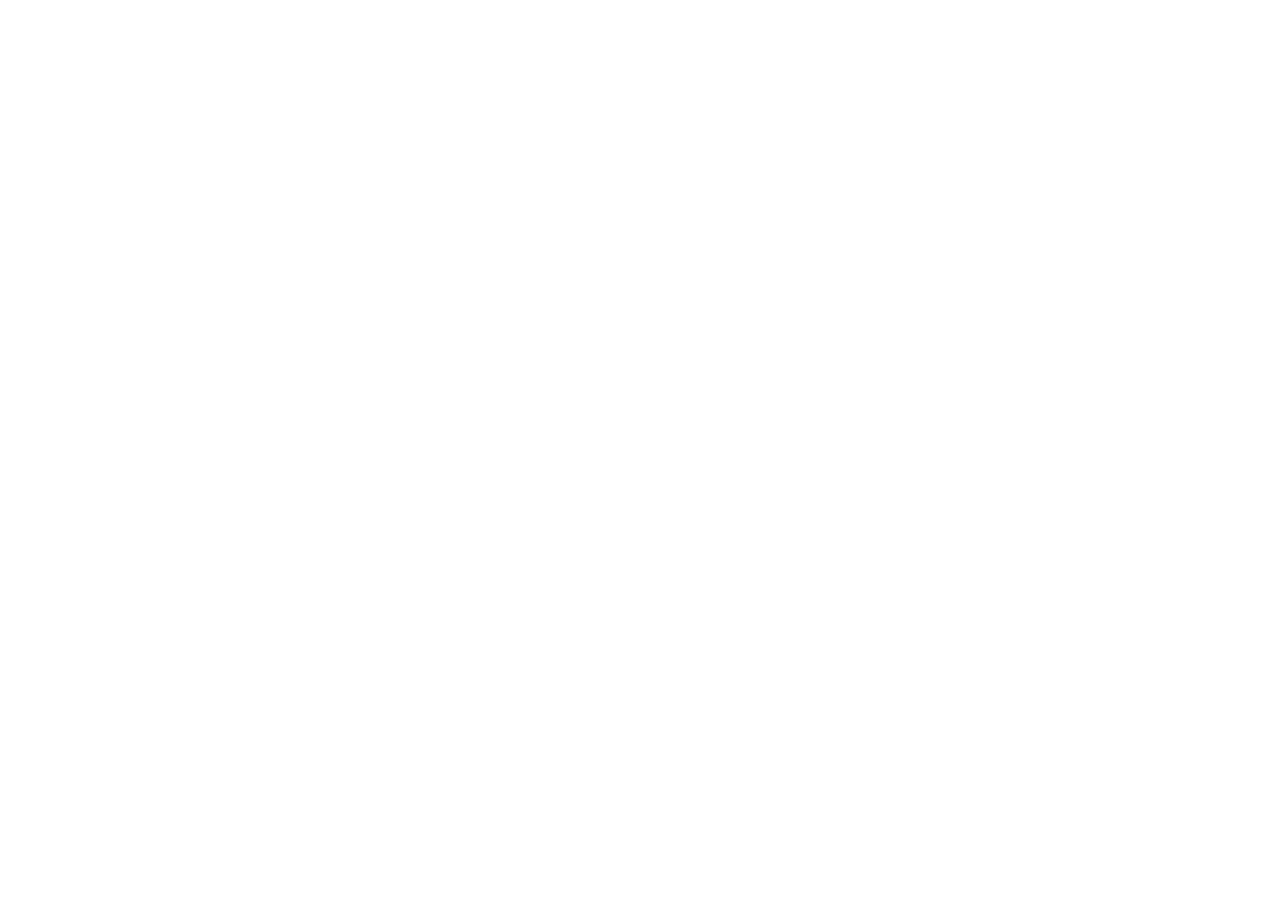
==== week-8/homework-5/index.html @ 06f33d60 "set up homework for week 8" ====
<!DOCTYPE html>
<html lang="en">
  <head>
    <meta charset="UTF-8" />
    <meta http-equiv="X-UA-Compatible" content="IE=edge" />
    <meta name="viewport" content="width=device-width, initial-scale=1.0" />
    <title>Title</title>
    <link rel="stylesheet" href="styles.css" />
  </head>
  <body>
    <script src="story.js"></script>
  </body>
</html>
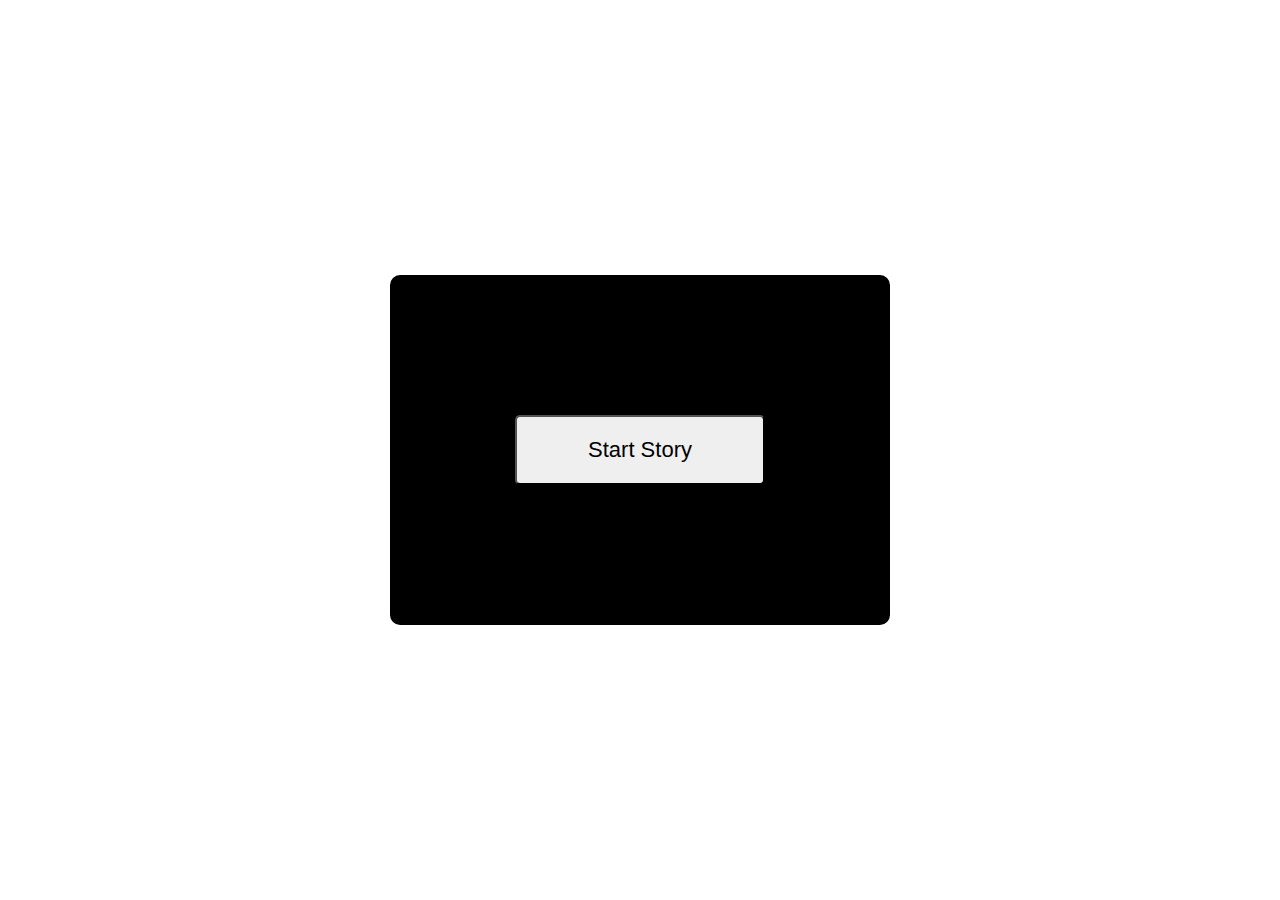
==== commit 2ae53dab: "week 10 class work" ====
--- a/week-8/homework-5/index.html
+++ b/week-8/homework-5/index.html
@@ -8,6 +8,11 @@
     <link rel="stylesheet" href="styles.css" />
   </head>
   <body>
+    <div class="container">
+      <div class="startBox">
+        <button onclick="startStory()">Start Story</button>
+      </div>
+    </div>
     <script src="story.js"></script>
   </body>
 </html>
--- a/week-8/homework-5/styles.css
+++ b/week-8/homework-5/styles.css
@@ -0,0 +1,48 @@
+* {
+  margin: 0;
+  padding: 0;
+  box-sizing: border-box;
+}
+html,
+body {
+  height: 100%;
+}
+h1,
+h2,
+h3,
+h4,
+h5,
+h6,
+p {
+  margin-bottom: 16px;
+}
+
+.container {
+  height: 100vh;
+  display: flex;
+  justify-content: center;
+  align-items: center;
+}
+
+.startBox {
+  width: 500px;
+  height: 350px;
+  background-color: black;
+  display: flex;
+  justify-content: center;
+  align-items: center;
+  border-radius: 10px;
+}
+
+button {
+  width: 250px;
+  height: 70px;
+  border-radius: 5px;
+  font-size: 22px;
+}
+
+#story {
+  min-height: 500px;
+  background-color: rgb(51, 31, 6);
+  color: white;
+}
